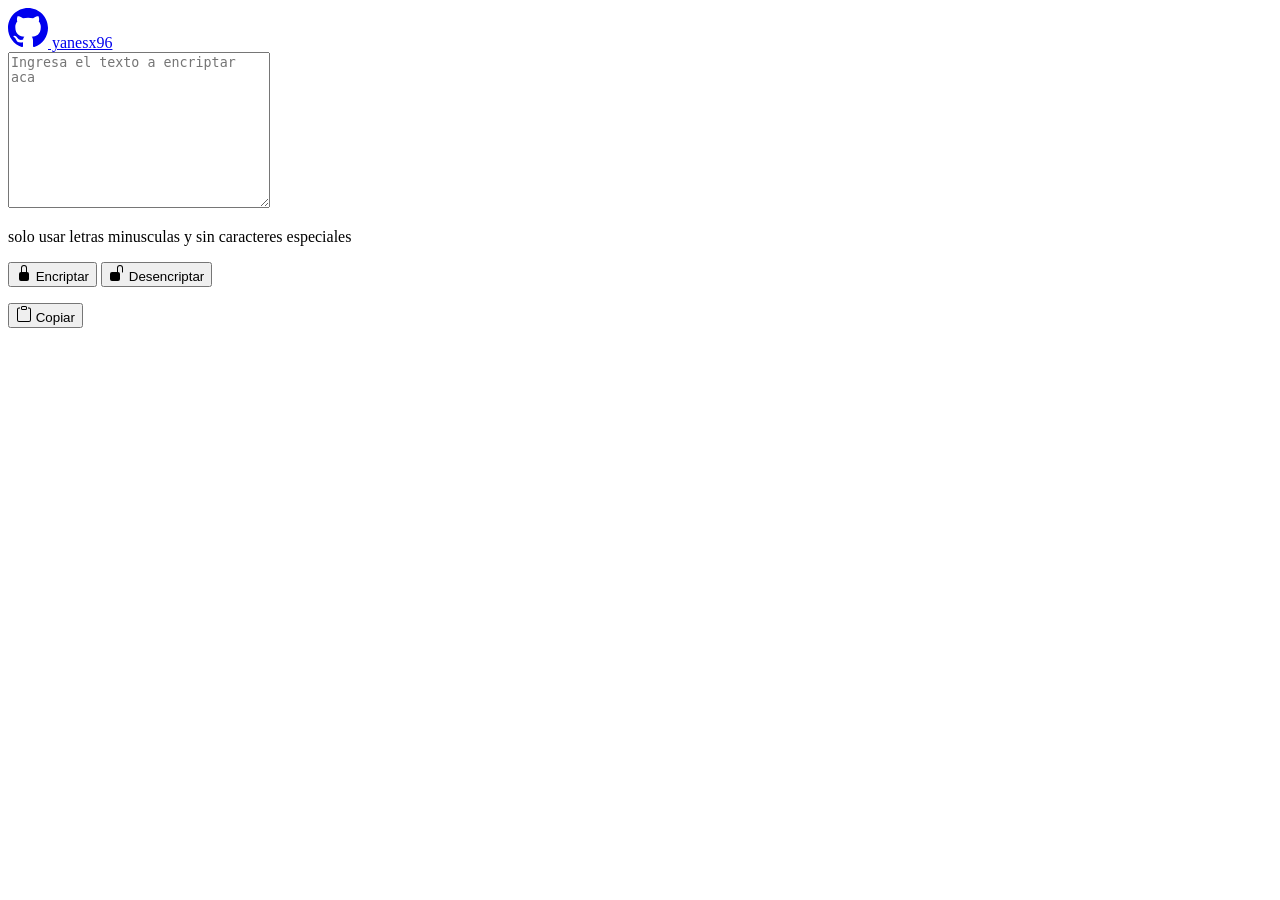
==== encriptador/index.html @ a51b8dbc "creando plantilla html" ====
<!DOCTYPE html>
<html lang="en">
<head>
    <meta charset="UTF-8">
    <meta http-equiv="X-UA-Compatible" content="IE=edge">
    <meta name="viewport" content="width=device-width, initial-scale=1.0">
    <link rel="preconnect" href="https://fonts.googleapis.com">
    <link rel="preconnect" href="https://fonts.gstatic.com" crossorigin>
    <link href="https://fonts.googleapis.com/css2?family=Dongle:wght@300;400;700&display=swap" rel="stylesheet">
    
    <title>Encriptador</title>
</head>
<body>
    <header>
        <nav>
            <a href="#">
                <svg xmlns="http://www.w3.org/2000/svg" width="40" height="40" fill="currentColor" class="bi bi-github" viewBox="0 0 16 16"> 
                    <path d="M8 0C3.58 0 0 3.58 0 8c0 3.54 2.29 6.53 5.47 7.59.4.07.55-.17.55-.38 0-.19-.01-.82-.01-1.49-2.01.37-2.53-.49-2.69-.94-.09-.23-.48-.94-.82-1.13-.28-.15-.68-.52-.01-.53.63-.01 1.08.58 1.23.82.72 1.21 1.87.87 2.33.66.07-.52.28-.87.51-1.07-1.78-.2-3.64-.89-3.64-3.95 0-.87.31-1.59.82-2.15-.08-.2-.36-1.02.08-2.12 0 0 .67-.21 2.2.82.64-.18 1.32-.27 2-.27.68 0 1.36.09 2 .27 1.53-1.04 2.2-.82 2.2-.82.44 1.1.16 1.92.08 2.12.51.56.82 1.27.82 2.15 0 3.07-1.87 3.75-3.65 3.95.29.25.54.73.54 1.48 0 1.07-.01 1.93-.01 2.2 0 .21.15.46.55.38A8.012 8.012 0 0 0 16 8c0-4.42-3.58-8-8-8z"/> 
                </svg>
                yanesx96
            </a>
        </nav>
    </header>
    <main>
        <div class="izquierda">
            <textarea name="texto_original" id="original" cols="30" rows="10" placeholder="Ingresa el texto a encriptar aca"></textarea>
            <p>
                solo usar letras minusculas y sin caracteres especiales
            </p>
            <div class="buttons">
                <button class="shadow text-white bg-color-accent">
                    <svg xmlns="http://www.w3.org/2000/svg" width="16" height="16" fill="currentColor" class="bi bi-lock-fill" viewBox="0 0 16 16"> 
                        <path d="M8 1a2 2 0 0 1 2 2v4H6V3a2 2 0 0 1 2-2zm3 6V3a3 3 0 0 0-6 0v4a2 2 0 0 0-2 2v5a2 2 0 0 0 2 2h6a2 2 0 0 0 2-2V9a2 2 0 0 0-2-2z"/> 
                    </svg>
                    Encriptar
                </button>
                <button class="shadow text-color-accent">
                    <svg xmlns="http://www.w3.org/2000/svg" width="16" height="16" fill="currentColor" class="bi bi-unlock-fill" viewBox="0 0 16 16"> 
                        <path d="M11 1a2 2 0 0 0-2 2v4a2 2 0 0 1 2 2v5a2 2 0 0 1-2 2H3a2 2 0 0 1-2-2V9a2 2 0 0 1 2-2h5V3a3 3 0 0 1 6 0v4a.5.5 0 0 1-1 0V3a2 2 0 0 0-2-2z"/> 
                    </svg>
                    Desencriptar
                </button>
            </div>
        </div>
        <div class="derecha">
            <div class="card shadow">
                <p id="encriptado">
                </p>
                <button class="button-bottom">
                    <svg xmlns="http://www.w3.org/2000/svg" width="16" height="16" fill="currentColor" class="bi bi-clipboard" viewBox="0 0 16 16"> 
                        <path d="M4 1.5H3a2 2 0 0 0-2 2V14a2 2 0 0 0 2 2h10a2 2 0 0 0 2-2V3.5a2 2 0 0 0-2-2h-1v1h1a1 1 0 0 1 1 1V14a1 1 0 0 1-1 1H3a1 1 0 0 1-1-1V3.5a1 1 0 0 1 1-1h1v-1z"/> 
                        <path d="M9.5 1a.5.5 0 0 1 .5.5v1a.5.5 0 0 1-.5.5h-3a.5.5 0 0 1-.5-.5v-1a.5.5 0 0 1 .5-.5h3zm-3-1A1.5 1.5 0 0 0 5 1.5v1A1.5 1.5 0 0 0 6.5 4h3A1.5 1.5 0 0 0 11 2.5v-1A1.5 1.5 0 0 0 9.5 0h-3z"/> 
                    </svg>
                    Copiar
                </button>
            </div>
        </div>
    </main>
</body>
</html>
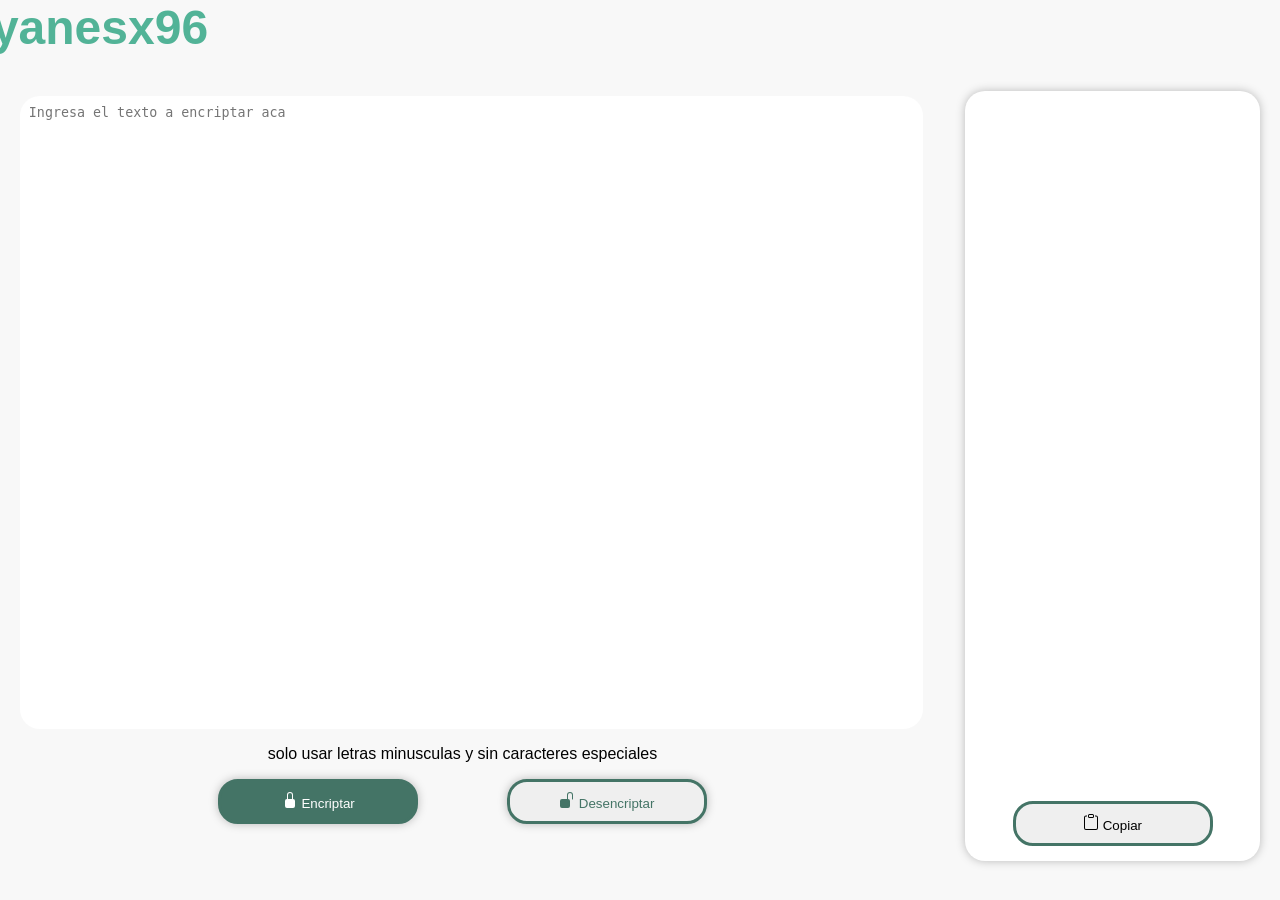
==== commit 9048b429: "agregando scripts y link al repo" ====
--- a/encriptador/index.html
+++ b/encriptador/index.html
@@ -7,13 +7,13 @@
     <link rel="preconnect" href="https://fonts.googleapis.com">
     <link rel="preconnect" href="https://fonts.gstatic.com" crossorigin>
     <link href="https://fonts.googleapis.com/css2?family=Dongle:wght@300;400;700&display=swap" rel="stylesheet">
-    
+    <link rel="stylesheet" href="assets/css/style.css">
     <title>Encriptador</title>
 </head>
 <body>
     <header>
         <nav>
-            <a href="#">
+            <a href="https://github.com/yanesx96/Encriptador_OneChallenge">
                 <svg xmlns="http://www.w3.org/2000/svg" width="40" height="40" fill="currentColor" class="bi bi-github" viewBox="0 0 16 16"> 
                     <path d="M8 0C3.58 0 0 3.58 0 8c0 3.54 2.29 6.53 5.47 7.59.4.07.55-.17.55-.38 0-.19-.01-.82-.01-1.49-2.01.37-2.53-.49-2.69-.94-.09-.23-.48-.94-.82-1.13-.28-.15-.68-.52-.01-.53.63-.01 1.08.58 1.23.82.72 1.21 1.87.87 2.33.66.07-.52.28-.87.51-1.07-1.78-.2-3.64-.89-3.64-3.95 0-.87.31-1.59.82-2.15-.08-.2-.36-1.02.08-2.12 0 0 .67-.21 2.2.82.64-.18 1.32-.27 2-.27.68 0 1.36.09 2 .27 1.53-1.04 2.2-.82 2.2-.82.44 1.1.16 1.92.08 2.12.51.56.82 1.27.82 2.15 0 3.07-1.87 3.75-3.65 3.95.29.25.54.73.54 1.48 0 1.07-.01 1.93-.01 2.2 0 .21.15.46.55.38A8.012 8.012 0 0 0 16 8c0-4.42-3.58-8-8-8z"/> 
                 </svg>
@@ -56,5 +56,6 @@
             </div>
         </div>
     </main>
+    <script type="text/javascript" src="assets/js/main.js"></script>
 </body>
 </html>
--- a/encriptador/assets/css/style.css
+++ b/encriptador/assets/css/style.css
@@ -0,0 +1,103 @@
+body, html{
+    font-family: 'Dongle', sans-serif;
+    background-color: rgb(248, 248, 248);
+    height: 100%;
+    margin: 0;
+}
+
+nav{
+    max-height: 10%;
+}
+nav a{
+    display: flex;
+    justify-content: center;
+    align-items: center;
+    max-width: 200px;
+    text-decoration: none;
+    color: #52b397;
+    font-size: 3em;
+    font-weight: bolder;
+    max-height: 100%;
+}
+nav a:hover{
+    text-decoration: none;
+    color: #447466;
+    transition-duration: 0.3s;
+}
+main{
+    display: flex;
+    height: 90%;
+}
+.izquierda{
+    display: flex;
+    flex-direction: column;
+    width: 75%;
+    justify-content: center;
+    text-align: center;
+    padding: 20px 40px 20px 20px;
+}
+.derecha{
+    width: 25%;
+    padding: 20px;
+}
+.izquierda textarea{
+    width: 100%;
+    height: 80%;
+    border-radius: 20px;
+    border: none;
+    padding: 1%;
+    resize: none;
+    overflow: auto;
+}
+
+.card{
+    background-color: #fff;
+    border-radius: 20px;
+    height: 100%;
+    width: 100%;
+    position: relative;
+}
+
+.shadow{
+    box-shadow: 0px 0px 10px 0px rgba(0,0,0,0.25);
+    -webkit-box-shadow: 0px 0px 10px 0px rgba(0,0,0,0.25);
+    -moz-box-shadow: 0px 0px 10px 0px rgba(0,0,0,0.25);
+}
+.text-color-accent{
+    color: #447466;
+}
+.text-white{
+    color: #fff;
+}
+
+.bg-color{
+    background-color: rgb(248, 248, 248);;
+}
+
+.bg-color-accent{
+    background-color: #447466;
+}
+.buttons{
+    width: 100%;
+    display: flex;
+    gap: 10%;
+    justify-content: center;
+}
+button{
+    border: solid 3px #447466;
+    border-radius: 20px;
+    padding: 10px;
+    width: 200px;
+    
+}
+button:hover{
+    scale: 1.1;
+    transition: all 0.3s;
+}
+.button-bottom{
+    position: absolute;
+    bottom: 2%;
+    left: 0;
+    right: 0;
+    margin: auto;
+}
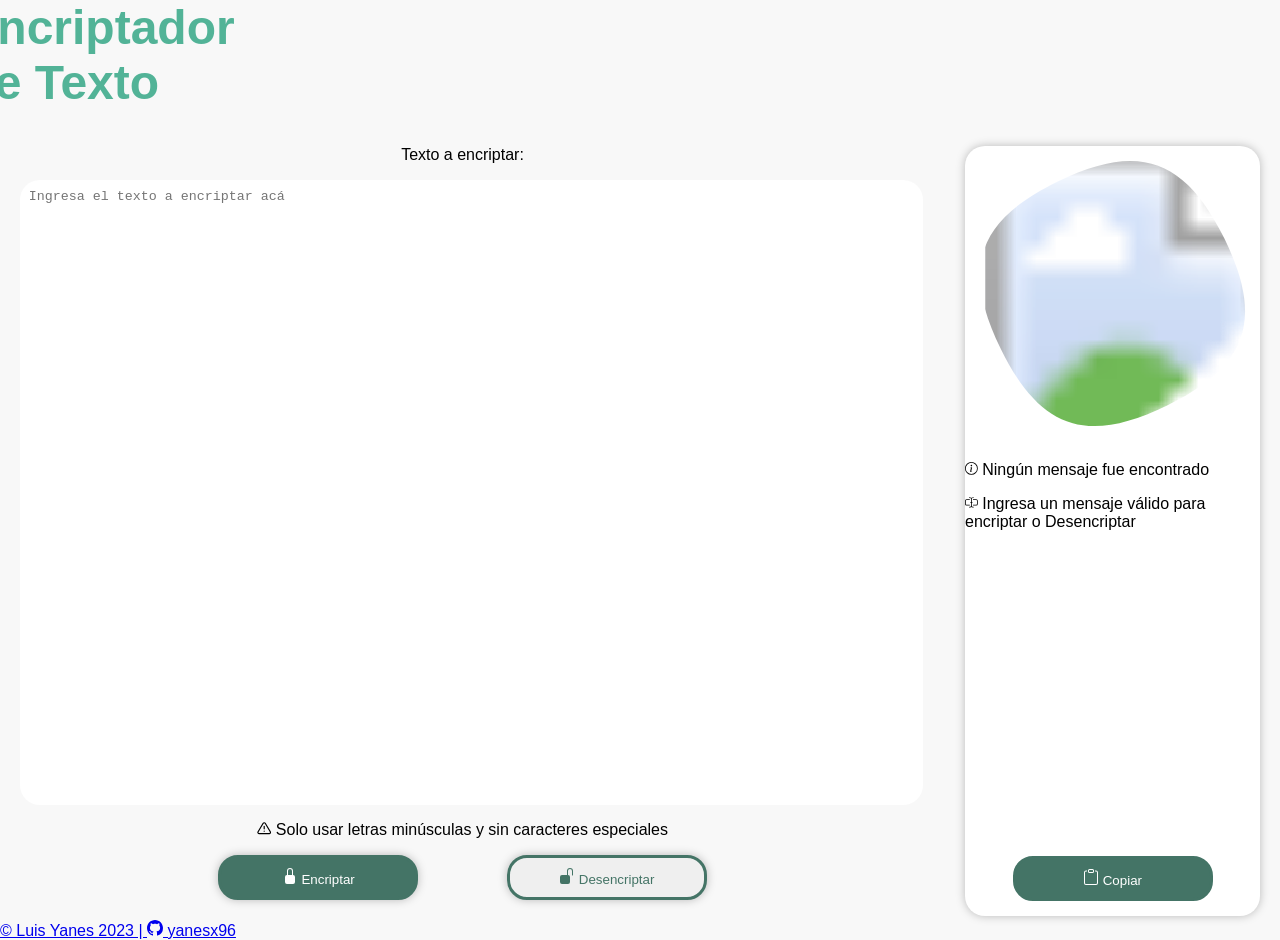
==== commit 76d331ed: "agregando funcionalidades" ====
--- a/encriptador/index.html
+++ b/encriptador/index.html
@@ -6,7 +6,7 @@
     <meta name="viewport" content="width=device-width, initial-scale=1.0">
     <link rel="preconnect" href="https://fonts.googleapis.com">
     <link rel="preconnect" href="https://fonts.gstatic.com" crossorigin>
-    <link href="https://fonts.googleapis.com/css2?family=Dongle:wght@300;400;700&display=swap" rel="stylesheet">
+    <link href="https://fonts.googleapis.com/css2?family=Nunito:ital,wght@0,200;0,300;0,400;0,500;0,600;0,700;0,800;0,900;0,1000;1,200;1,300;1,400;1,500;1,600;1,700;1,800;1,900;1,1000&display=swap" rel="stylesheet">
     <link rel="stylesheet" href="assets/css/style.css">
     <title>Encriptador</title>
 </head>
@@ -14,27 +14,36 @@
     <header>
         <nav>
             <a href="https://github.com/yanesx96/Encriptador_OneChallenge">
-                <svg xmlns="http://www.w3.org/2000/svg" width="40" height="40" fill="currentColor" class="bi bi-github" viewBox="0 0 16 16"> 
-                    <path d="M8 0C3.58 0 0 3.58 0 8c0 3.54 2.29 6.53 5.47 7.59.4.07.55-.17.55-.38 0-.19-.01-.82-.01-1.49-2.01.37-2.53-.49-2.69-.94-.09-.23-.48-.94-.82-1.13-.28-.15-.68-.52-.01-.53.63-.01 1.08.58 1.23.82.72 1.21 1.87.87 2.33.66.07-.52.28-.87.51-1.07-1.78-.2-3.64-.89-3.64-3.95 0-.87.31-1.59.82-2.15-.08-.2-.36-1.02.08-2.12 0 0 .67-.21 2.2.82.64-.18 1.32-.27 2-.27.68 0 1.36.09 2 .27 1.53-1.04 2.2-.82 2.2-.82.44 1.1.16 1.92.08 2.12.51.56.82 1.27.82 2.15 0 3.07-1.87 3.75-3.65 3.95.29.25.54.73.54 1.48 0 1.07-.01 1.93-.01 2.2 0 .21.15.46.55.38A8.012 8.012 0 0 0 16 8c0-4.42-3.58-8-8-8z"/> 
+                <svg xmlns="http://www.w3.org/2000/svg" width="40" height="40" fill="currentColor" class="bi bi-code-slash" viewBox="0 0 16 16"> 
+                    <path d="M10.478 1.647a.5.5 0 1 0-.956-.294l-4 13a.5.5 0 0 0 .956.294l4-13zM4.854 4.146a.5.5 0 0 1 0 .708L1.707 8l3.147 3.146a.5.5 0 0 1-.708.708l-3.5-3.5a.5.5 0 0 1 0-.708l3.5-3.5a.5.5 0 0 1 .708 0zm6.292 0a.5.5 0 0 0 0 .708L14.293 8l-3.147 3.146a.5.5 0 0 0 .708.708l3.5-3.5a.5.5 0 0 0 0-.708l-3.5-3.5a.5.5 0 0 0-.708 0z"/> 
                 </svg>
-                yanesx96
+                Encriptador de Texto
             </a>
         </nav>
     </header>
     <main>
         <div class="izquierda">
-            <textarea name="texto_original" id="original" cols="30" rows="10" placeholder="Ingresa el texto a encriptar aca"></textarea>
-            <p>
-                solo usar letras minusculas y sin caracteres especiales
+            <p>Texto a encriptar:</p>
+            <textarea name="texto_original" id="original" cols="30" rows="10" placeholder="Ingresa el texto a encriptar acá"></textarea>
+            <p class="text-center">
+                <svg xmlns="http://www.w3.org/2000/svg" width="0.9em" height="0.9em" viewBox="0 0 24 24" fill="none" stroke="currentColor" stroke-width="2" stroke-linecap="round" stroke-linejoin="round" class="feather feather-alert-triangle">
+                    <path d="M10.29 3.86L1.82 18a2 2 0 0 0 1.71 3h16.94a2 2 0 0 0 1.71-3L13.71 3.86a2 2 0 0 0-3.42 0z">
+                    </path>
+                    <line x1="12" y1="9" x2="12" y2="13">
+                    </line>
+                    <line x1="12" y1="17" x2="12.01" y2="17">
+                    </line>
+                </svg>
+                Solo usar letras minúsculas y sin caracteres especiales
             </p>
             <div class="buttons">
-                <button class="shadow text-white bg-color-accent">
+                <button class="shadow text-white bg-color-accent" onclick="encriptarTexto()">
                     <svg xmlns="http://www.w3.org/2000/svg" width="16" height="16" fill="currentColor" class="bi bi-lock-fill" viewBox="0 0 16 16"> 
                         <path d="M8 1a2 2 0 0 1 2 2v4H6V3a2 2 0 0 1 2-2zm3 6V3a3 3 0 0 0-6 0v4a2 2 0 0 0-2 2v5a2 2 0 0 0 2 2h6a2 2 0 0 0 2-2V9a2 2 0 0 0-2-2z"/> 
                     </svg>
                     Encriptar
                 </button>
-                <button class="shadow text-color-accent">
+                <button class="shadow text-color-accent" onclick="desencriptarTexto()">
                     <svg xmlns="http://www.w3.org/2000/svg" width="16" height="16" fill="currentColor" class="bi bi-unlock-fill" viewBox="0 0 16 16"> 
                         <path d="M11 1a2 2 0 0 0-2 2v4a2 2 0 0 1 2 2v5a2 2 0 0 1-2 2H3a2 2 0 0 1-2-2V9a2 2 0 0 1 2-2h5V3a3 3 0 0 1 6 0v4a.5.5 0 0 1-1 0V3a2 2 0 0 0-2-2z"/> 
                     </svg>
@@ -44,9 +53,34 @@
         </div>
         <div class="derecha">
             <div class="card shadow">
-                <p id="encriptado">
+                <p id="etiqueta" class="ishidden">
                 </p>
-                <button class="button-bottom">
+                <p id="encriptado" class="ishidden">
+                </p>
+                <div id="ocultar" class="img-container">
+                    <svg viewbox="0 0 200 200" xmlns="http://www.w3.org/2000/svg">
+                        <defs>
+                            <mask id="svg-mask">
+                                <path d="M 0, 84.5C 0, 23.660000000000004 23.660000000000004, 0 84.5, 0S 169, 23.660000000000004 169, 84.5 145.34, 169 84.5, 169 0, 145.34 0, 84.5" fill="#FADB5F" transform="rotate(-26,100,100) translate(15.5 15.5)"></path>
+                            </mask>
+                        </defs>
+                        <image href="assets/img/not_found.png" width="220" height="220" mask="url(#svg-mask)"></image>
+                    </svg>
+                    <p class="title text-center ">
+                        <svg xmlns="http://www.w3.org/2000/svg" width="0.8em" height="0.8em" fill="currentColor" class="bi bi-info-circle" viewBox="0 0 16 16"> 
+                            <path d="M8 15A7 7 0 1 1 8 1a7 7 0 0 1 0 14zm0 1A8 8 0 1 0 8 0a8 8 0 0 0 0 16z"/> 
+                            <path d="m8.93 6.588-2.29.287-.082.38.45.083c.294.07.352.176.288.469l-.738 3.468c-.194.897.105 1.319.808 1.319.545 0 1.178-.252 1.465-.598l.088-.416c-.2.176-.492.246-.686.246-.275 0-.375-.193-.304-.533L8.93 6.588zM9 4.5a1 1 0 1 1-2 0 1 1 0 0 1 2 0z"/> 
+                        </svg>
+                        Ningún mensaje fue encontrado</p>
+                    <p class=" text-center ">
+                        <svg xmlns="http://www.w3.org/2000/svg" width="0.8em" height="0.8em" fill="currentColor" class="bi bi-input-cursor-text" viewBox="0 0 16 16"> 
+                            <path fill-rule="evenodd" d="M5 2a.5.5 0 0 1 .5-.5c.862 0 1.573.287 2.06.566.174.099.321.198.44.286.119-.088.266-.187.44-.286A4.165 4.165 0 0 1 10.5 1.5a.5.5 0 0 1 0 1c-.638 0-1.177.213-1.564.434a3.49 3.49 0 0 0-.436.294V7.5H9a.5.5 0 0 1 0 1h-.5v4.272c.1.08.248.187.436.294.387.221.926.434 1.564.434a.5.5 0 0 1 0 1 4.165 4.165 0 0 1-2.06-.566A4.561 4.561 0 0 1 8 13.65a4.561 4.561 0 0 1-.44.285 4.165 4.165 0 0 1-2.06.566.5.5 0 0 1 0-1c.638 0 1.177-.213 1.564-.434.188-.107.335-.214.436-.294V8.5H7a.5.5 0 0 1 0-1h.5V3.228a3.49 3.49 0 0 0-.436-.294A3.166 3.166 0 0 0 5.5 2.5.5.5 0 0 1 5 2z"/> 
+                            <path d="M10 5h4a1 1 0 0 1 1 1v4a1 1 0 0 1-1 1h-4v1h4a2 2 0 0 0 2-2V6a2 2 0 0 0-2-2h-4v1zM6 5V4H2a2 2 0 0 0-2 2v4a2 2 0 0 0 2 2h4v-1H2a1 1 0 0 1-1-1V6a1 1 0 0 1 1-1h4z"/> 
+                        </svg>
+                        Ingresa un mensaje válido para encriptar o Desencriptar
+                    </p>
+                </div>
+                <button id="btn-copiar" class="button-bottom text-white bg-color-accent ishidden" onclick="copiar()">
                     <svg xmlns="http://www.w3.org/2000/svg" width="16" height="16" fill="currentColor" class="bi bi-clipboard" viewBox="0 0 16 16"> 
                         <path d="M4 1.5H3a2 2 0 0 0-2 2V14a2 2 0 0 0 2 2h10a2 2 0 0 0 2-2V3.5a2 2 0 0 0-2-2h-1v1h1a1 1 0 0 1 1 1V14a1 1 0 0 1-1 1H3a1 1 0 0 1-1-1V3.5a1 1 0 0 1 1-1h1v-1z"/> 
                         <path d="M9.5 1a.5.5 0 0 1 .5.5v1a.5.5 0 0 1-.5.5h-3a.5.5 0 0 1-.5-.5v-1a.5.5 0 0 1 .5-.5h3zm-3-1A1.5 1.5 0 0 0 5 1.5v1A1.5 1.5 0 0 0 6.5 4h3A1.5 1.5 0 0 0 11 2.5v-1A1.5 1.5 0 0 0 9.5 0h-3z"/> 
@@ -56,6 +90,13 @@
             </div>
         </div>
     </main>
+    <footer>
+        <a href="https://github.com/yanesx96">
+            © Luis Yanes 2023 | <svg xmlns="http://www.w3.org/2000/svg" width="1em" height="1em" fill="currentColor" class="bi bi-github" viewBox="0 0 16 16"> 
+                <path d="M8 0C3.58 0 0 3.58 0 8c0 3.54 2.29 6.53 5.47 7.59.4.07.55-.17.55-.38 0-.19-.01-.82-.01-1.49-2.01.37-2.53-.49-2.69-.94-.09-.23-.48-.94-.82-1.13-.28-.15-.68-.52-.01-.53.63-.01 1.08.58 1.23.82.72 1.21 1.87.87 2.33.66.07-.52.28-.87.51-1.07-1.78-.2-3.64-.89-3.64-3.95 0-.87.31-1.59.82-2.15-.08-.2-.36-1.02.08-2.12 0 0 .67-.21 2.2.82.64-.18 1.32-.27 2-.27.68 0 1.36.09 2 .27 1.53-1.04 2.2-.82 2.2-.82.44 1.1.16 1.92.08 2.12.51.56.82 1.27.82 2.15 0 3.07-1.87 3.75-3.65 3.95.29.25.54.73.54 1.48 0 1.07-.01 1.93-.01 2.2 0 .21.15.46.55.38A8.012 8.012 0 0 0 16 8c0-4.42-3.58-8-8-8z"/> 
+            </svg> yanesx96
+        </a>   
+    </footer>
     <script type="text/javascript" src="assets/js/main.js"></script>
 </body>
 </html>
